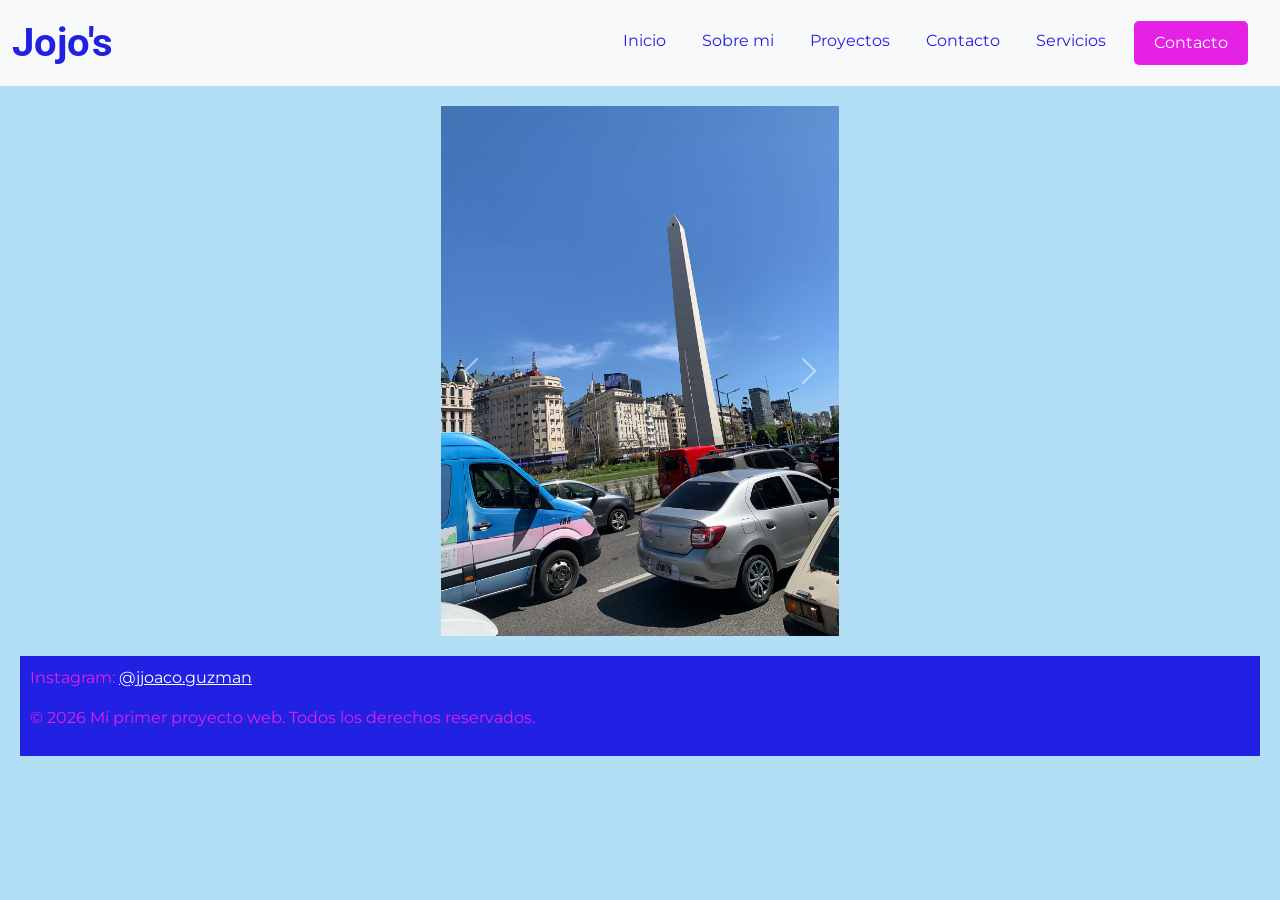
==== index.html @ bf6bfccf "Implementacion de sass y partials" ====
<!DOCTYPE html>
<html lang="es">
<head>
    <meta charset="UTF-8">
    <meta name="viewport" content="width=device-width, initial-scale=1.0">
    <title>Mi primer proyecto web</title>
    <link href="https://cdn.jsdelivr.net/npm/bootstrap@5.3.8/dist/css/bootstrap.min.css" rel="stylesheet" integrity="sha384-sRIl4kxILFvY47J16cr9ZwB07vP4J8+LH7qKQnuqkuIAvNWLzeN8tE5YBujZqJLB" crossorigin="anonymous">
    <link rel="stylesheet" href="./css/styles.css">
</head>
<body>
    <header>
        <nav class="navbar navbar-expand-lg bg-body-tertiary">
            <div class="container-fluid">
                <a class="navbar-brand logo">Jojo's</a>
                    <button class="navbar-toggler" type="button" data-bs-toggle="collapse" data-bs-target="#navbarSupportedContent" aria-controls="navbarSupportedContent" aria-expanded="false" aria-label="Toggle navigation">
                    <span class="navbar-toggler-icon"></span>
                    </button>
                <div class="collapse navbar-collapse justify-content-end" id="navbarSupportedContent">
                    <ul class="navbar-nav ms-auto">
                        <li class="nav-item">
                            <a class="nav-link" href="index.html">Inicio</a>
                        </li>
                        <li class="nav-item">
                            <a class="nav-link" href="pages/sobre-mi.html">Sobre mi</a>
                        </li>
                        <li class="nav-item">
                            <a class="nav-link" href="pages/proyectos.html">Proyectos</a>
                        </li>
                        <li class="nav-item">
                            <a class="nav-link" href="pages/contacto.html">Contacto</a>
                        </li>
                        <li class="nav-item">
                            <a class="nav-link" href="pages/servicios.html">Servicios</a>
                        </li>
                        <li class="nav-item">
                            <button class="btn btn-primary contacto-modal" type="button" data-bs-toggle="modal" data-bs-target="#contactModal">Contacto</button>
                        </li>
                    </ul>
                </div>
            </div>
        </nav>
   </header>

    <main class="main-grid">
        <!--Carousel-->
        <section>
            <div class="container-carousel">
                <div class="row justify-content-center">
                    <div class="col-12 col-md-8 col-lg-4">
                        <div id="galeriaCarousel" class="carousel slide" data-bs-ride="carousel">
                            <div class="carousel-inner">

                                <div class="carousel-item active">
                                    <img src="assets/obelisco.jpg" class="d-block w-100 h-100" alt="Imagen 1">
                                </div>

                            <div class="carousel-item">
                                <img src="assets/paisaje.JPG" class="d-block w-100 h-100" alt="Imagen 2">
                            </div>

                            <div class="carousel-item">
                                <img src="assets/nieve.JPG" class="d-block w-100 h-100" alt="Imagen 3">
                            </div>

                        </div>

                        <button class="carousel-control-prev" type="button" data-bs-target="#galeriaCarousel" data-bs-slide="prev">
                            <span class="carousel-control-prev-icon" aria-hidden="true"></span>
                            <span class="visually-hidden">Anterior</span>
                        </button>

                        <button class="carousel-control-next" type="button" data-bs-target="#galeriaCarousel" data-bs-slide="next">
                            <span class="carousel-control-next-icon" aria-hidden="true"></span>
                            <span class="visually-hidden">Siguiente</span>
                        </button>
                    </div>
                </div>    
            </div>
        </section>
        
        <!--Contacto-->
        <section>
            <div class="modal fade" id="contactModal">
            <div class="modal-dialog">
            <div class="modal-content">

            <div class="modal-header">
            <h5 class="modal-title">Contacto</h5>
            <button type="button" class="btn-close" data-bs-dismiss="modal" aria-label="Cerrar"></button>
            </div>

            <div class="modal-body">
            Completá este formulario:
            <div class="mb-3">
            <label class="form-label">Nombre</label>
            <input type="text" class="form-control">
            </div>
            <div class="mb-3">
            <label class="form-label">Email</label>
            <input type="email" class="form-control">
            </div>
            <div class="mb-3">
            <label class="form-label">Mensaje</label>
            <textarea class="form-control" rows="3"></textarea>
            </div>
            </div>

            <div class="modal-footer">
            <button type="button" class="btn btn-secondary" data-bs-dismiss="modal">Cancelar</button>
            <button type="button" class="btn btn-primary">Enviar</button>
            </div>
            </div>
            </div>
            </div>
        </section>
    </main>

    <footer class="footer">
        <p>Instagram: <a class="ig" href="https://www.instagram.com/jjoaco.guzman/" target="_blank">@jjoaco.guzman</a></p>
        <p>&copy; 2026 Mi primer proyecto web. Todos los derechos reservados.</p>
    </footer>

    <script src="https://cdn.jsdelivr.net/npm/bootstrap@5.3.8/dist/js/bootstrap.bundle.min.js" integrity="sha384-FKyoEForCGlyvwx9Hj09JcYn3nv7wiPVlz7YYwJrWVcXK/BmnVDxM+D2scQbITxI" crossorigin="anonymous"></script>
</body>
</html>
---- css/styles.css ----
/* Estilos para la página de inicio */
@import url('https://fonts.googleapis.com/css2?family=Inter:ital,opsz,wght@0,14..32,100..900;1,14..32,100..900&family=Montserrat:ital,wght@0,100..900;1,100..900&display=swap');
 /*font-family: "Montserrat", sans-serif;*/
 @import url('https://fonts.googleapis.com/css2?family=Roboto:ital,wght@0,100..900;1,100..900&display=swap');
 /*font-family: "Roboto", sans-serif;*/

*{
    padding: 0;
    margin: 0;
    box-sizing: border-box;
}

 :root {
    font-family: "Montserrat", sans-serif;
    --primary-color: hsl(200, 77%, 83%);
    --secondary-color: hsl(240, 78%, 51%);
    --accent-color: hsl(300, 78%, 51%);
    --title-size: clamp(1.5rem, 5vw, 2.5rem)
 }

 body{ /* Estilos para el cuerpo de la página */
    margin: 0;
    font-family: "Montserrat", sans-serif;
    background-color:var(--primary-color);

 }

 .nav-item{
    margin-right: 20px;
 }

.nav-link{
    color: var(--secondary-color);
}

.logo{ /* Estilos para el título principal */
    color: var(--secondary-color);
    font-family: "Roboto", sans-serif;
    font-size: 2.5rem;
    font-weight: 700;
}

.container-carousel{
    margin: 20px;
}

.container-carousel img {
    width: 100%;
    height: 100%;
    object-fit: cover;
}

    
.card{ /* Estilos para las secciones*/
    color: white;
    background-color: var(--secondary-color);
    display:flex;
    justify-content:center;
    text-align: center;
}

.contacto-modal{
    background-color: var(--accent-color);
    color: white;
    border: none;
    padding: 10px 20px;
    text-decoration: none;
    font-size: 1rem;
    border-radius: 5px;
    transition: background-color 0.3s ease;
}


.footer{ /* Estilos para el pie de página */
    margin: 20px;
    background-color: var(--secondary-color);
    padding: 10px;
    color: var(--accent-color);
}

.ig{
    color:white
}

/*
@media (min-width: 768px){
    main{
    grid-template-columns: repeat(2,1fr);
    grid-template-areas: 
        "bienvenida descripcion"
        "habilidades imagen";
    }
}

@media (min-width: 1024px){    
    main{
    grid-template-columns: repeat(4,1fr);
    grid-template-areas: 
        "bienvenida"
        "descripcion habilidades"
        "imagen";        
    }
}
*/
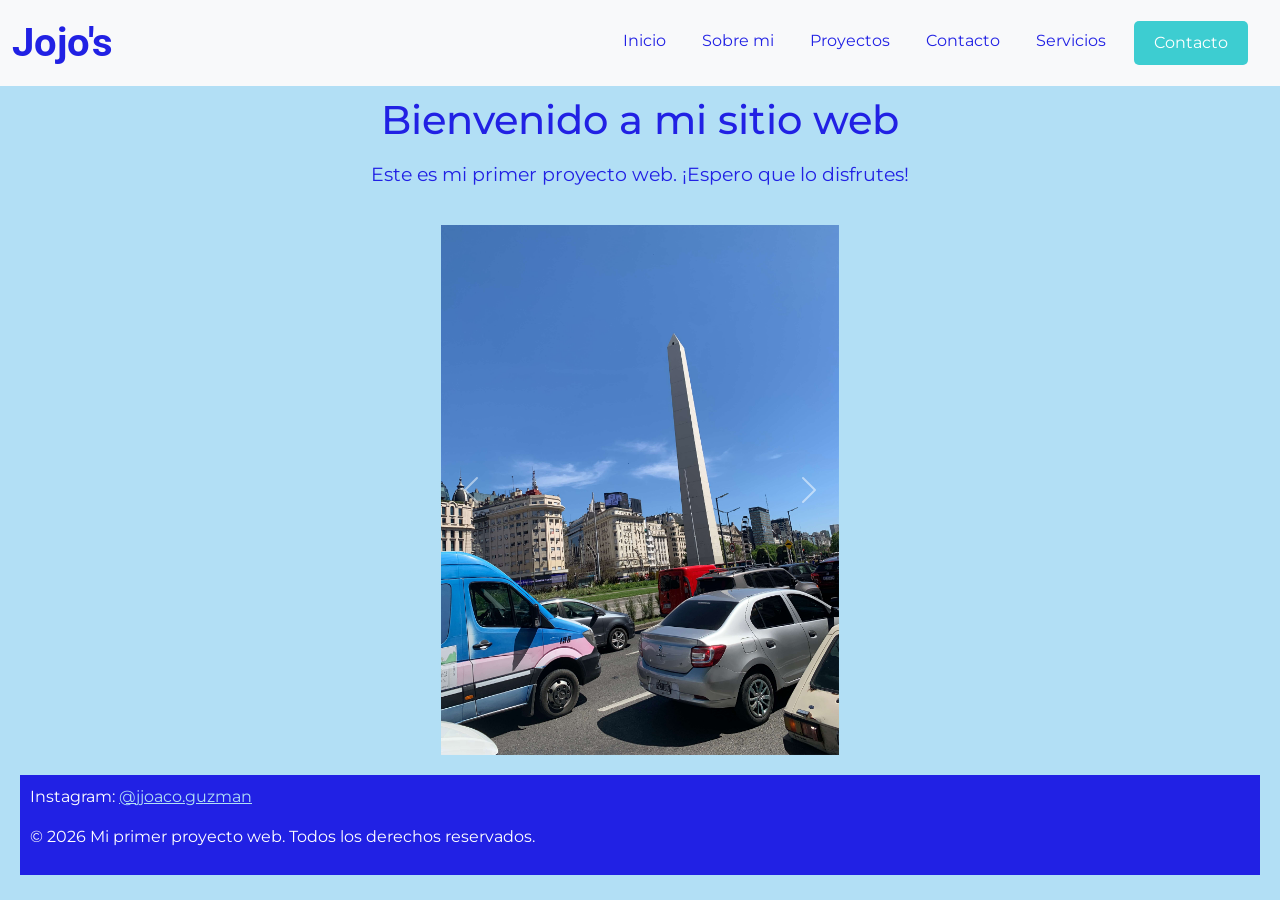
==== commit 60521777: "nueva seccion en index.html, nueva carpeta pages dentro de sass" ====
--- a/index.html
+++ b/index.html
@@ -1,20 +1,30 @@
 <!DOCTYPE html>
 <html lang="es">
+
 <head>
     <meta charset="UTF-8">
     <meta name="viewport" content="width=device-width, initial-scale=1.0">
     <title>Mi primer proyecto web</title>
-    <link href="https://cdn.jsdelivr.net/npm/bootstrap@5.3.8/dist/css/bootstrap.min.css" rel="stylesheet" integrity="sha384-sRIl4kxILFvY47J16cr9ZwB07vP4J8+LH7qKQnuqkuIAvNWLzeN8tE5YBujZqJLB" crossorigin="anonymous">
-    <link rel="stylesheet" href="./css/styles.css">
+    <!-- Bootstrap -->
+    <link href="https://cdn.jsdelivr.net/npm/bootstrap@5.3.8/dist/css/bootstrap.min.css" rel="stylesheet"
+        integrity="sha384-sRIl4kxILFvY47J16cr9ZwB07vP4J8+LH7qKQnuqkuIAvNWLzeN8tE5YBujZqJLB" crossorigin="anonymous">
+    <!-- Animate.css -->
+    <link rel="stylesheet" href="https://cdnjs.cloudflare.com/ajax/libs/animate.css/4.1.1/animate.min.css" />
+    <!-- Css -->
+    <link rel="stylesheet" href="./css/estilos.css">
+    <!-- <link rel="stylesheet" href="./css/styles.css"> -->
 </head>
+
 <body>
-    <header>
+    <header class="header">
         <nav class="navbar navbar-expand-lg bg-body-tertiary">
             <div class="container-fluid">
-                <a class="navbar-brand logo">Jojo's</a>
-                    <button class="navbar-toggler" type="button" data-bs-toggle="collapse" data-bs-target="#navbarSupportedContent" aria-controls="navbarSupportedContent" aria-expanded="false" aria-label="Toggle navigation">
+                <a class="navbar-brand logo animate__animated animate__bounce">Jojo's</a>
+                <button class="navbar-toggler" type="button" data-bs-toggle="collapse"
+                    data-bs-target="#navbarSupportedContent" aria-controls="navbarSupportedContent"
+                    aria-expanded="false" aria-label="Toggle navigation">
                     <span class="navbar-toggler-icon"></span>
-                    </button>
+                </button>
                 <div class="collapse navbar-collapse justify-content-end" id="navbarSupportedContent">
                     <ul class="navbar-nav ms-auto">
                         <li class="nav-item">
@@ -33,15 +43,20 @@
                             <a class="nav-link" href="pages/servicios.html">Servicios</a>
                         </li>
                         <li class="nav-item">
-                            <button class="btn btn-primary contacto-modal" type="button" data-bs-toggle="modal" data-bs-target="#contactModal">Contacto</button>
+                            <button class="btn btn-primary contacto-modal" type="button" data-bs-toggle="modal"
+                                data-bs-target="#contactModal">Contacto</button>
                         </li>
                     </ul>
                 </div>
             </div>
         </nav>
-   </header>
+    </header>
 
-    <main class="main-grid">
+    <main>
+        <section class="seccion-titulo">
+            <h1 class="titulo">Bienvenido a mi sitio web</h1>
+            <p class=" texto-descripcion">Este es mi primer proyecto web. ¡Espero que lo disfrutes!</p>
+        </section>
         <!--Carousel-->
         <section>
             <div class="container-carousel">
@@ -54,72 +69,80 @@
                                     <img src="assets/obelisco.jpg" class="d-block w-100 h-100" alt="Imagen 1">
                                 </div>
 
-                            <div class="carousel-item">
-                                <img src="assets/paisaje.JPG" class="d-block w-100 h-100" alt="Imagen 2">
+                                <div class="carousel-item">
+                                    <img src="assets/paisaje.JPG" class="d-block w-100 h-100" alt="Imagen 2">
+                                </div>
+
+                                <div class="carousel-item">
+                                    <img src="assets/nieve.JPG" class="d-block w-100 h-100" alt="Imagen 3">
+                                </div>
+
                             </div>
 
-                            <div class="carousel-item">
-                                <img src="assets/nieve.JPG" class="d-block w-100 h-100" alt="Imagen 3">
-                            </div>
+                            <button class="carousel-control-prev" type="button" data-bs-target="#galeriaCarousel"
+                                data-bs-slide="prev">
+                                <span class="carousel-control-prev-icon" aria-hidden="true"></span>
+                                <span class="visually-hidden">Anterior</span>
+                            </button>
 
+                            <button class="carousel-control-next" type="button" data-bs-target="#galeriaCarousel"
+                                data-bs-slide="next">
+                                <span class="carousel-control-next-icon" aria-hidden="true"></span>
+                                <span class="visually-hidden">Siguiente</span>
+                            </button>
                         </div>
+                    </div>
+                </div>
+        </section>
 
-                        <button class="carousel-control-prev" type="button" data-bs-target="#galeriaCarousel" data-bs-slide="prev">
-                            <span class="carousel-control-prev-icon" aria-hidden="true"></span>
-                            <span class="visually-hidden">Anterior</span>
-                        </button>
-
-                        <button class="carousel-control-next" type="button" data-bs-target="#galeriaCarousel" data-bs-slide="next">
-                            <span class="carousel-control-next-icon" aria-hidden="true"></span>
-                            <span class="visually-hidden">Siguiente</span>
-                        </button>
-                    </div>
-                </div>    
-            </div>
-        </section>
-        
         <!--Contacto-->
         <section>
             <div class="modal fade" id="contactModal">
-            <div class="modal-dialog">
-            <div class="modal-content">
+                <div class="modal-dialog">
+                    <div class="modal-content">
 
-            <div class="modal-header">
-            <h5 class="modal-title">Contacto</h5>
-            <button type="button" class="btn-close" data-bs-dismiss="modal" aria-label="Cerrar"></button>
-            </div>
+                        <div class="modal-header">
+                            <h5 class="modal-title">Contacto</h5>
+                            <button type="button" class="btn-close" data-bs-dismiss="modal"
+                                aria-label="Cerrar"></button>
+                        </div>
 
-            <div class="modal-body">
-            Completá este formulario:
-            <div class="mb-3">
-            <label class="form-label">Nombre</label>
-            <input type="text" class="form-control">
-            </div>
-            <div class="mb-3">
-            <label class="form-label">Email</label>
-            <input type="email" class="form-control">
-            </div>
-            <div class="mb-3">
-            <label class="form-label">Mensaje</label>
-            <textarea class="form-control" rows="3"></textarea>
-            </div>
-            </div>
+                        <div class="modal-body">
+                            Completá este formulario:
+                            <div class="mb-3">
+                                <label class="form-label">Nombre</label>
+                                <input type="text" class="form-control">
+                            </div>
+                            <div class="mb-3">
+                                <label class="form-label">Email</label>
+                                <input type="email" class="form-control">
+                            </div>
+                            <div class="mb-3">
+                                <label class="form-label">Mensaje</label>
+                                <textarea class="form-control" rows="3"></textarea>
+                            </div>
+                        </div>
 
-            <div class="modal-footer">
-            <button type="button" class="btn btn-secondary" data-bs-dismiss="modal">Cancelar</button>
-            <button type="button" class="btn btn-primary">Enviar</button>
-            </div>
-            </div>
-            </div>
+                        <div class="modal-footer">
+                            <button type="button" class="btn btn-secondary boton-cancelar"
+                                data-bs-dismiss="modal">Cancelar</button>
+                            <button type="button" class="btn btn-primary boton-enviar">Enviar</button>
+                        </div>
+                    </div>
+                </div>
             </div>
         </section>
     </main>
 
     <footer class="footer">
-        <p>Instagram: <a class="ig" href="https://www.instagram.com/jjoaco.guzman/" target="_blank">@jjoaco.guzman</a></p>
+        <p>Instagram: <a class="ig" href="https://www.instagram.com/jjoaco.guzman/" target="_blank">@jjoaco.guzman</a>
+        </p>
         <p>&copy; 2026 Mi primer proyecto web. Todos los derechos reservados.</p>
     </footer>
 
-    <script src="https://cdn.jsdelivr.net/npm/bootstrap@5.3.8/dist/js/bootstrap.bundle.min.js" integrity="sha384-FKyoEForCGlyvwx9Hj09JcYn3nv7wiPVlz7YYwJrWVcXK/BmnVDxM+D2scQbITxI" crossorigin="anonymous"></script>
+    <script src="https://cdn.jsdelivr.net/npm/bootstrap@5.3.8/dist/js/bootstrap.bundle.min.js"
+        integrity="sha384-FKyoEForCGlyvwx9Hj09JcYn3nv7wiPVlz7YYwJrWVcXK/BmnVDxM+D2scQbITxI"
+        crossorigin="anonymous"></script>
 </body>
+
 </html>
--- a/css/estilos.css
+++ b/css/estilos.css
@@ -0,0 +1,147 @@
+@charset "UTF-8";
+/* Estilos para la página de inicio */
+@import url("https://fonts.googleapis.com/css2?family=Inter:ital,opsz,wght@0,14..32,100..900;1,14..32,100..900&family=Montserrat:ital,wght@0,100..900;1,100..900&display=swap");
+/*font-family: "Montserrat", sans-serif;*/
+@import url("https://fonts.googleapis.com/css2?family=Roboto:ital,wght@0,100..900;1,100..900&display=swap");
+* {
+  padding: 0;
+  margin: 0;
+  box-sizing: border-box;
+}
+
+body { /* Estilos para el cuerpo de la página */
+  margin: 0;
+  font-family: "Montserrat", sans-serif;
+  background-color: hsl(200, 77%, 83%);
+}
+
+/*font-family: "Roboto", sans-serif;*/
+.header {
+  position: sticky;
+  top: 0;
+  z-index: 1000;
+}
+
+.footer { /* Estilos para el pie de página */
+  margin: 20px;
+  background-color: hsl(240, 78%, 51%);
+  padding: 10px;
+  color: white;
+}
+.footer .ig {
+  color: hsl(200, 77%, 83%);
+}
+.footer .ig:hover {
+  color: hsl(182, 62%, 53%);
+}
+
+.logo {
+  color: hsl(240, 78%, 51%);
+  font-family: "Roboto", sans-serif;
+  font-size: 2.5rem;
+  font-weight: 700;
+}
+
+.nav-item {
+  margin-right: 20px;
+}
+.nav-link {
+  color: hsl(240, 78%, 51%);
+}
+
+.seccion-titulo {
+  display: flex;
+  justify-content: center;
+  align-items: center;
+  flex-direction: column;
+  margin-top: 10px;
+  margin-bottom: 10px;
+}
+.seccion-titulo .titulo {
+  font-size: 2.5rem;
+  color: hsl(240, 78%, 51%);
+  margin-bottom: 1rem;
+}
+.seccion-titulo .texto-descripcion {
+  color: hsl(240, 78%, 51%);
+  font-size: 1.2rem;
+}
+
+.contacto-modal {
+  background-color: hsl(182, 62%, 53%);
+  color: white;
+  border: none;
+  padding: 10px 20px;
+  text-decoration: none;
+  font-size: 1rem;
+  border-radius: 5px;
+  transition: background-color 0.3s ease;
+}
+.contacto-modal:hover {
+  background-color: hsl(182, 62%, 43%);
+}
+
+.boton-cancelar {
+  background-color: hsl(240, 78%, 51%);
+  color: white;
+  border: none;
+  padding: 10px 20px;
+  text-decoration: none;
+  font-size: 1rem;
+  border-radius: 5px;
+  transition: background-color 0.3s ease;
+}
+.boton-cancelar:hover {
+  background-color: hsl(240, 78%, 41%);
+}
+
+.boton-enviar {
+  background-color: hsl(182, 62%, 53%);
+  color: white;
+  border: none;
+  padding: 10px 20px;
+  text-decoration: none;
+  font-size: 1rem;
+  border-radius: 5px;
+  transition: background-color 0.3s ease;
+}
+.boton-enviar:hover {
+  background-color: hsl(182, 62%, 43%);
+}
+
+.card { /* Estilos para las secciones*/
+  display: flex;
+  justify-content: center;
+  align-items: center;
+  color: white;
+  background-color: hsl(240, 78%, 51%);
+  transform: translateY(0) scale(1) rotate(0deg);
+  transition: transform 300ms ease, box-shadow 300ms ease;
+  will-change: transform;
+  animation: card-pop 600ms ease;
+}
+.card:hover {
+  transform: translateY(-6px) scale(1.03) rotate(-1deg);
+  box-shadow: 0 12px 30px rgba(0, 0, 0, 0.15);
+}
+
+@keyframes card-pop {
+  from {
+    opacity: 0;
+    transform: translateY(18px) scale(0.96);
+  }
+  to {
+    opacity: 1;
+    transform: translateY(0) scale(1);
+  }
+}
+.container-carousel {
+  margin: 20px;
+}
+.container-carousel img {
+  width: 100%;
+  height: 100%;
+  object-fit: cover;
+}
+
+/*# sourceMappingURL=estilos.css.map */
